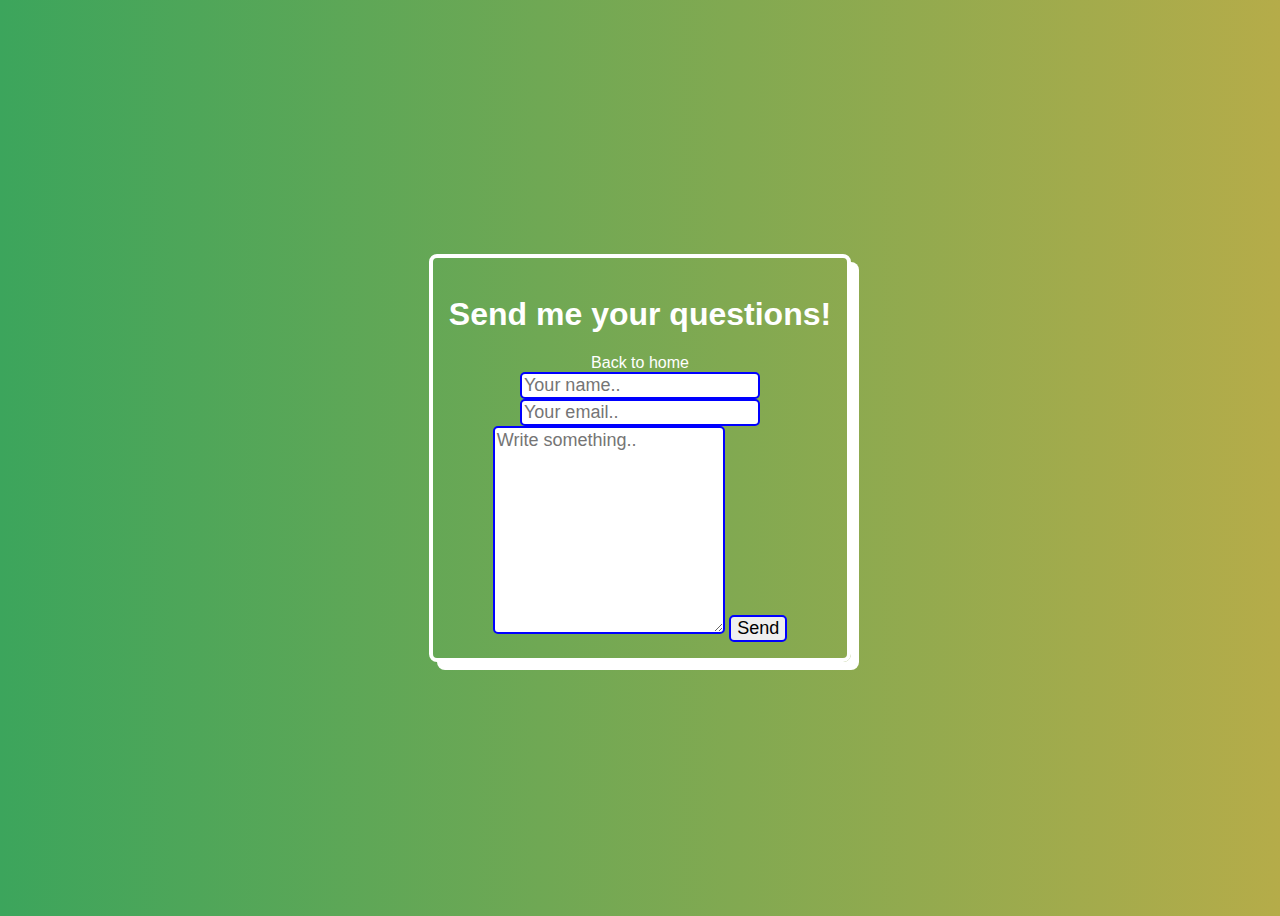
==== contact.html @ 2f4d3a27 "first commit" ====
<!DOCTYPE html>
<html>

<head>
	<meta charset="utf-8">
	<meta name="viewport" content="width=device-width">
	<!-- ^ the viewport meta tag is to make your webpage responsive according to screen size -->
	<title>Omar Ahmed</title>
	<!-- ^ your webpage's title -->
	<link href="style.css" rel="stylesheet" type="text/css" />
	<!-- ^ where we link our CSS file to our webpage -->
  <link rel="stylesheet" href="https://cdnjs.cloudflare.com/ajax/libs/font-awesome/5.15.1/css/all.min.css">
</head>

<body>
 <div class="card">
   <h1>Send me your questions!</h1>
   <a href="/">Back to home</a>
   <form name="contact" netlify>
    <input class="form" type="text" id="name" name="name" placeholder="Your name..">
    <br />
    <input class="form" type="text" id="email" name="email" placeholder="Your email..">
    <br />
    <textarea class="form" id="subject" name="subject" placeholder="Write something.." style="height:200px"></textarea>
    <button class="form" type="submit">Send</button>
   </form>
 </div>
 
    <script src="script.js">
    </script>
    <!-- ^ where we link our JS file to our webpage (we don't need to worry about this for now!) -->
</body>

</html>
---- style.css ----
body {
  font-family: -apple-system, BlinkMacSystemFont, 'Segoe UI', Roboto, Oxygen, Ubuntu, Cantarell, 'Open Sans', 'Helvetica Neue', sans-serif;
  text-align: center;
  color: white;
  display: flex;
  justify-content: center;
  align-items: center;
  height: 100vh;
  background: linear-gradient(to right, #3ca55c, #b5ac49); /* W3C, IE 10+/ Edge, Firefox 16+, Chrome 26+, Opera 12+, Safari 7+ */
}

.card {
  border: 4px solid white;
  padding: 16px;
  box-shadow: 8px 8px white;
  border-radius: 8px;
}

img {
  height: 125px;
  border-radius: 100%;
}

#linkedin {
  color:white;
}

.dark {
  background: linear-gradient(to right, #000000, #434343); /* W3C, IE 10+/ Edge, Firefox 16+, Chrome 26+, Opera 12+, Safari 7+ */

}

a {
  text-decoration: none;
  color: white;
}

.form {
  font-family: -apple-system, BlinkMacSystemFont, 'Segoe UI', Roboto, Oxygen, Ubuntu, Cantarell, 'Open Sans', 'Helvetica Neue', sans-serif;
  font-size: 18px;
  border-radius: 5px;
  border: 2px solid blue;
}
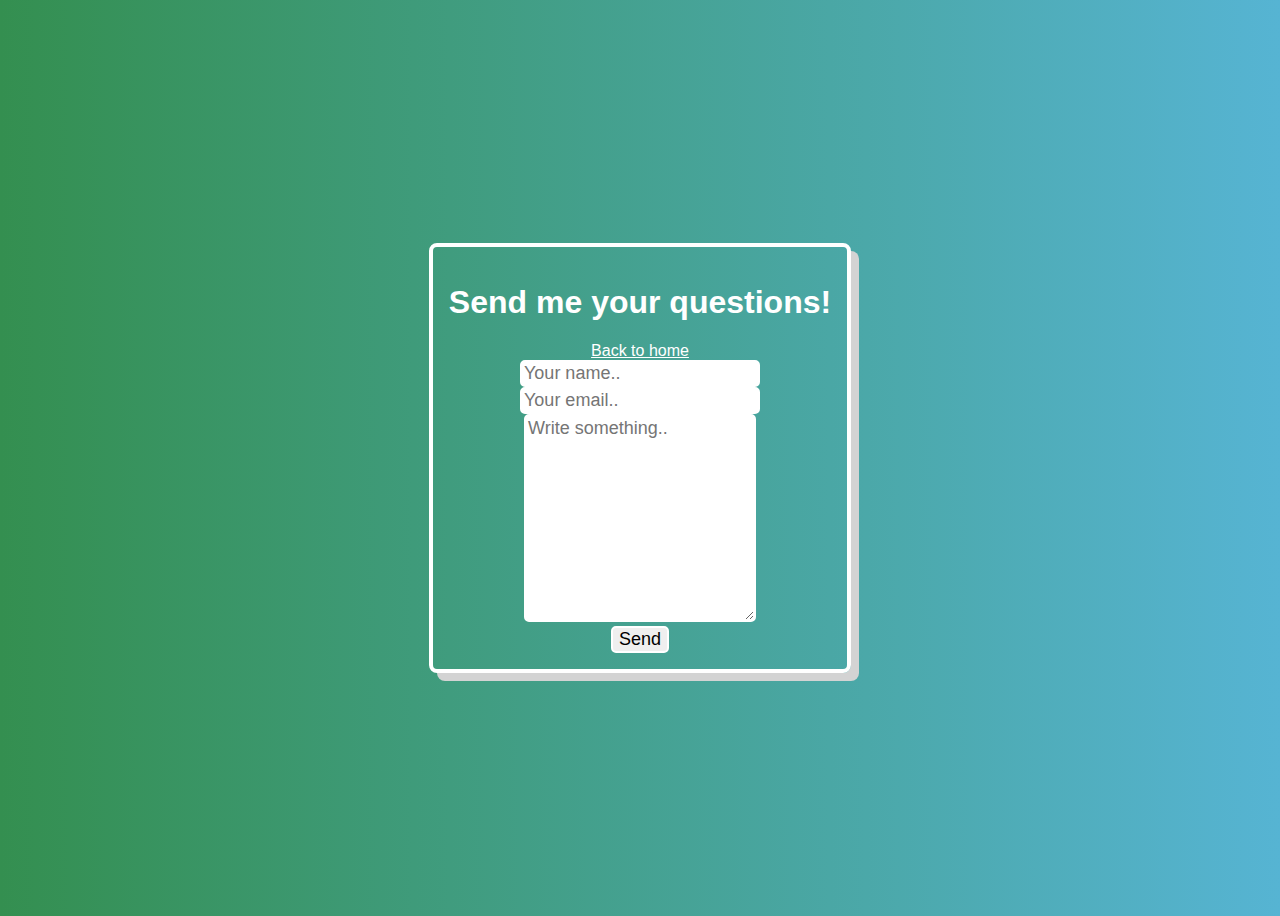
==== commit d05778dd: "revised site" ====
--- a/contact.html
+++ b/contact.html
@@ -22,6 +22,7 @@
     <input class="form" type="text" id="email" name="email" placeholder="Your email..">
     <br />
     <textarea class="form" id="subject" name="subject" placeholder="Write something.." style="height:200px"></textarea>
+    <br />
     <button class="form" type="submit">Send</button>
    </form>
  </div>
--- a/style.css
+++ b/style.css
@@ -6,14 +6,53 @@
   justify-content: center;
   align-items: center;
   height: 100vh;
-  background: linear-gradient(to right, #3ca55c, #b5ac49); /* W3C, IE 10+/ Edge, Firefox 16+, Chrome 26+, Opera 12+, Safari 7+ */
+  background: linear-gradient(to right, #348f50, #56b4d3); /* W3C, IE 10+/ Edge, Firefox 16+, Chrome 26+, Opera 12+, Safari 7+ */
+
+
+
+
+
+
+
 }
 
 .card {
   border: 4px solid white;
   padding: 16px;
-  box-shadow: 8px 8px white;
+  box-shadow: 8px 8px lightgray;
   border-radius: 8px;
+}
+
+.socials{
+  border: 2px solid black;
+  display: flex;
+      background: linear-gradient(to left, #ffffff, #ffffff, #000000, #ffffff, #ffffff); /* W3C, IE 10+/ Edge, Firefox 16+, Chrome 26+, Opera 12+, Safari 7+ */
+
+
+  border-radius: 5px;
+  width: 150px;
+  justify-content: center;
+  margin-left: auto;
+  margin-right: auto;
+  padding: 4px;
+}
+
+#linkedin {
+  color:#0077B5;
+  padding-right: 12px;
+  margin: auto;
+  
+}
+
+#github {
+  color: white;
+  margin: auto;
+}
+
+#instagram {
+  color: #e75874;
+  padding-right: 10px;
+  margin: auto;
 }
 
 img {
@@ -21,9 +60,7 @@
   border-radius: 100%;
 }
 
-#linkedin {
-  color:white;
-}
+
 
 .dark {
   background: linear-gradient(to right, #000000, #434343); /* W3C, IE 10+/ Edge, Firefox 16+, Chrome 26+, Opera 12+, Safari 7+ */
@@ -31,13 +68,17 @@
 }
 
 a {
-  text-decoration: none;
   color: white;
+}
+
+i {
+  width: 20px;
+  height: 20px;
 }
 
 .form {
   font-family: -apple-system, BlinkMacSystemFont, 'Segoe UI', Roboto, Oxygen, Ubuntu, Cantarell, 'Open Sans', 'Helvetica Neue', sans-serif;
   font-size: 18px;
   border-radius: 5px;
-  border: 2px solid blue;
+  border: 2px solid white;
 }
